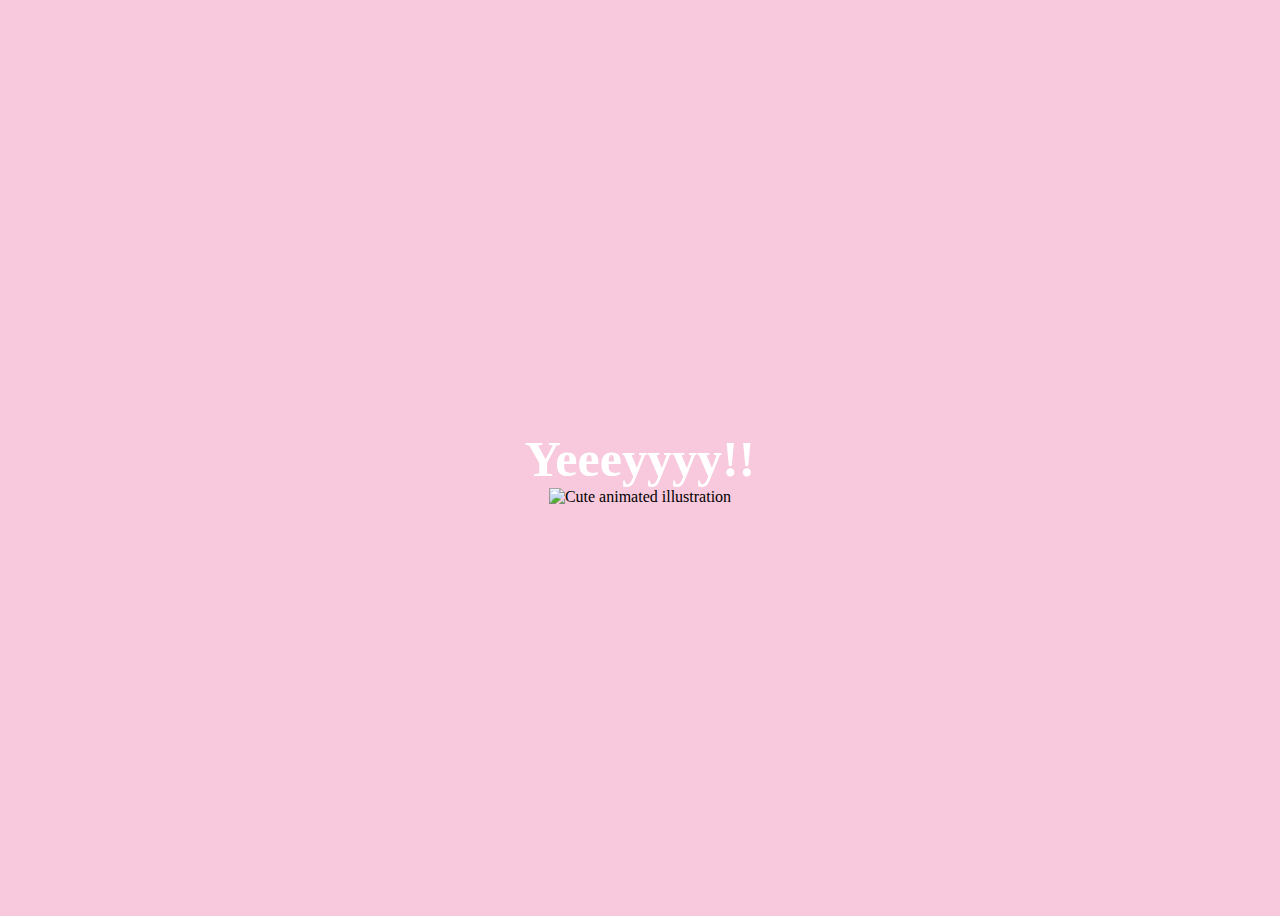
==== yes.html @ f224f16d "Comit1" ====
<!DOCTYPE html>
<html lang="en">
    <head>
        <link rel="stylesheet" href="./yes_style.css">
        
    </head> 
    <body>
        <div class="container">
            <div >
                <h1 class = "header_text">Yeeeyyyy!!</h1>
            </div>
            <div class="gif_container">
                <img src="https://media0.giphy.com/media/T86i6yDyOYz7J6dPhf/giphy.gif" alt="Cute animated illustration">
            </div>
        </div>
       
    </body> 
</html>
---- yes_style.css ----
body {
    display: flex;
    justify-content: center;
    align-items: center;
    height: 100vh;
    background-color: #F8C8DC;
}

.header_text {
    font-family: 'Nunito';
    font-size: 50px;
    font-weight: bold;
    color: white;
    text-align: center;
    margin-top: 20px;
    margin-bottom: 0px;
}

.gif_container {
    display: flex;
    justify-content: center;
    align-items: center;
}
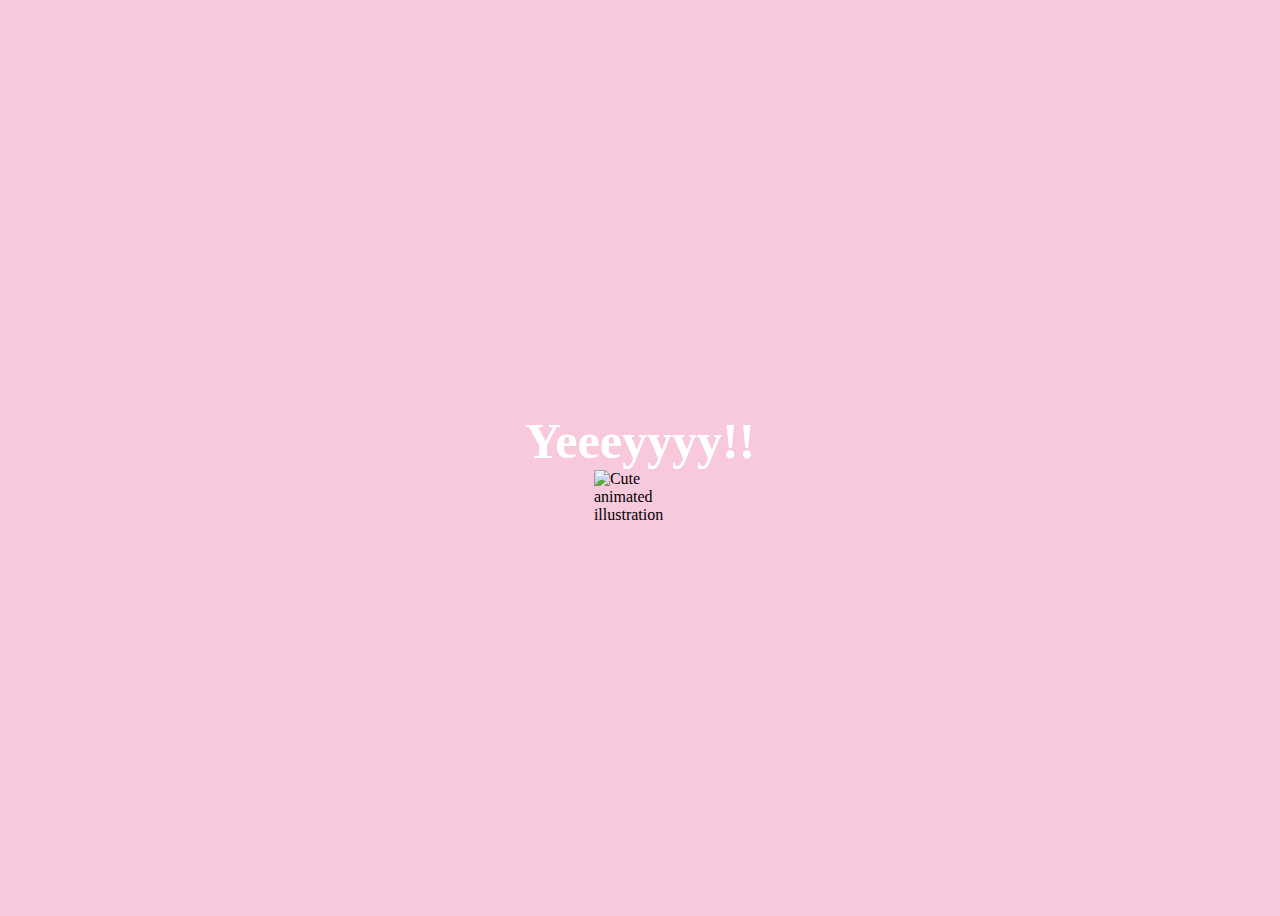
==== commit df0ca39b: "Update yes.html" ====
--- a/yes.html
+++ b/yes.html
@@ -10,9 +10,9 @@
                 <h1 class = "header_text">Yeeeyyyy!!</h1>
             </div>
             <div class="gif_container">
-                <img src="https://media0.giphy.com/media/T86i6yDyOYz7J6dPhf/giphy.gif" alt="Cute animated illustration">
+                <img src="3 , 2, 1.gif" alt="Cute animated illustration"  width="40%" height="70%">
             </div>
         </div>
        
     </body> 
-</html>+</html>
